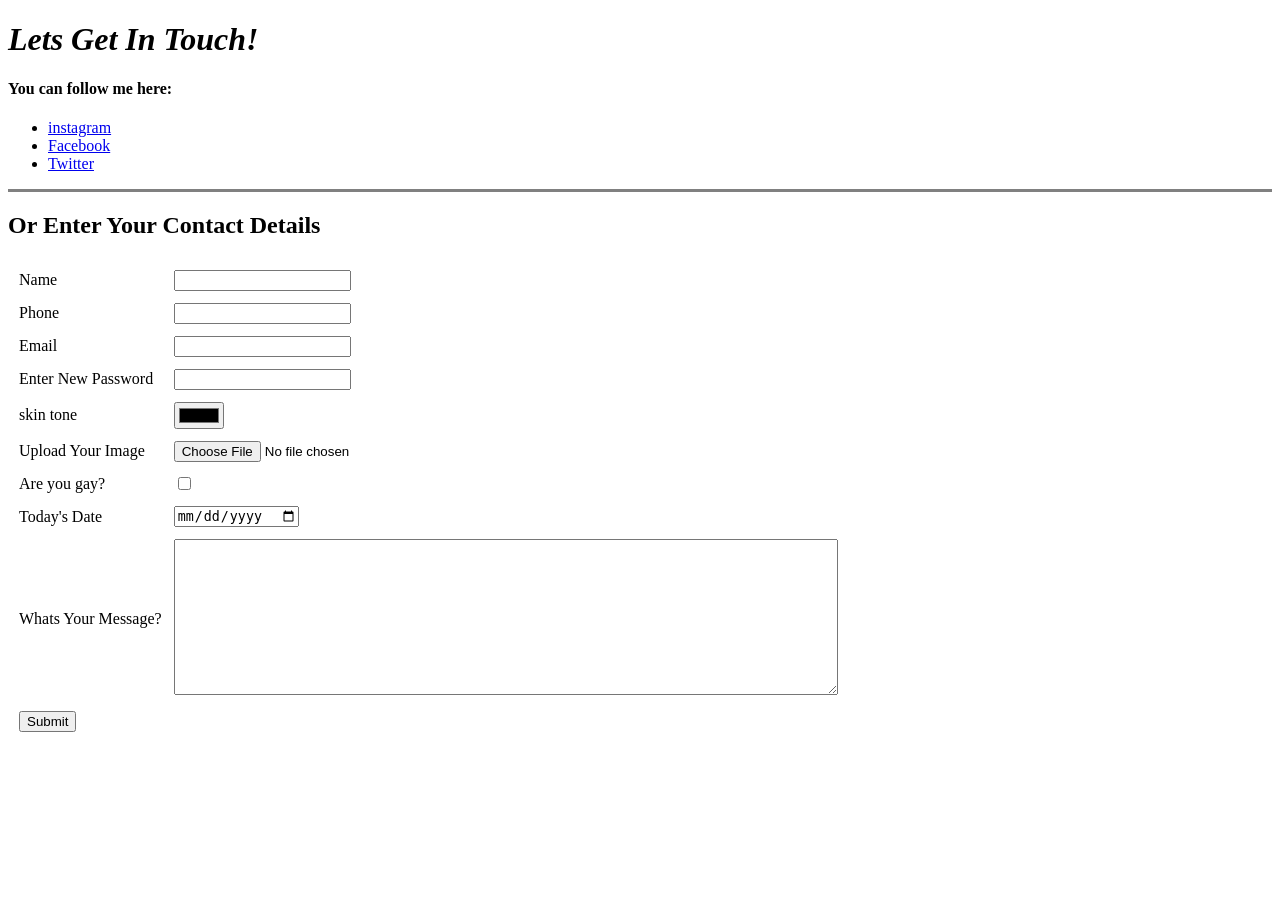
==== Contact.html @ b653c6da "added initial files for cv" ====
<!DOCTYPE html>
<html lang="en" dir="ltr">

<head>
  <meta charset="utf-8">
  <title>Contact Me</title>
</head>

<body>
  <h1><em>Lets Get In Touch!</em></h1>
  <h4>You can follow me here: </h2>
  <ul>
    <li><a href="https://www.instagram.com/xxarvizz/">instagram</a></li>
    <li><a href="https://www.facebook.com/r.biswasz">Facebook</a></li>
    <li><a href="https://twitter.com/RohanPranto">Twitter</a></li>
  </ul>

  <hr size="3" noshade />
  <h2>Or Enter Your Contact Details</h2>
  <form action="mailto:rohanbiswaspranto@gmail.com" method="post" enctype="text/plain">


    <table cellspacing="10">
      <tr>
        <td><label> Name</label></td>
        <td><input type="text" name="name" value=""></td>
      </tr>
      <tr>
        <td><label> Phone</label></td>
        <td><input type="number" name="phone" value=""></td>
      </tr>
      <tr>
        <td><label> Email</label></td>
        <td><input type="email" name="email" value=""></td>
      </tr>
      <tr>
        <td><label>Enter  New Password </label></td>
        <td><input type="password" name="password" value=""></td>
      </tr>
      <tr>
        <td><label> skin tone</label></td>
        <td><input type="color" name="skin" value=""></td>

      </tr>
      <tr>
        <td><label>Upload Your Image</label></td>
        <td><input type="file" name="image" value="" accept="image/jpeg"></td>
      </tr>
      <tr>
        <td><label>Are you gay?</label></td>
        <td> <input type="checkbox" name="GayCheck" value=""></td>
      </tr>
      <tr>
        <td><label>Today's Date</label> </td>
        <td><input type="date" name="date" value=""> </td>
      </tr>
      <tr>
        <td>  <label>Whats Your Message?</label></td>
        <td><textarea name="Message" rows="10" cols="80"></textarea></td>
      </tr>
      <tr>
        <td>  <input type="submit" name=""></td></td>
      </tr>
    </table>


  </form>

</body>

</html>
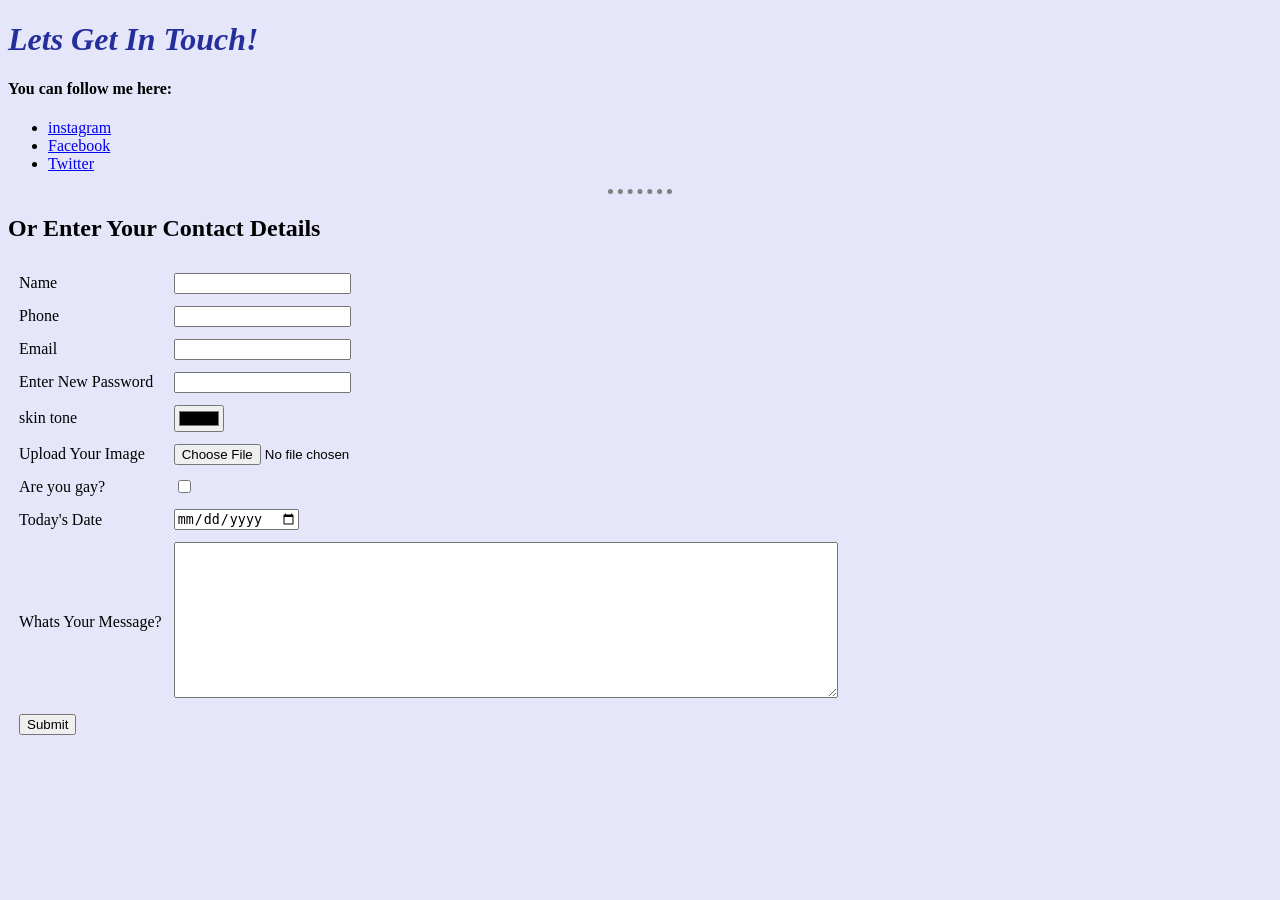
==== commit b9fb586c: "adding css" ====
--- a/Contact.html
+++ b/Contact.html
@@ -1,70 +1,73 @@
 <!DOCTYPE html>
 <html lang="en" dir="ltr">
+
 
 <head>
   <meta charset="utf-8">
   <title>Contact Me</title>
+  <link rel="stylesheet" href="css/style.css">
 </head>
 
 <body>
   <h1><em>Lets Get In Touch!</em></h1>
   <h4>You can follow me here: </h2>
-  <ul>
-    <li><a href="https://www.instagram.com/xxarvizz/">instagram</a></li>
-    <li><a href="https://www.facebook.com/r.biswasz">Facebook</a></li>
-    <li><a href="https://twitter.com/RohanPranto">Twitter</a></li>
-  </ul>
+    <ul>
+      <li><a href="https://www.instagram.com/xxarvizz/">instagram</a></li>
+      <li><a href="https://www.facebook.com/r.biswasz">Facebook</a></li>
+      <li><a href="https://twitter.com/RohanPranto">Twitter</a></li>
+    </ul>
 
-  <hr size="3" noshade />
-  <h2>Or Enter Your Contact Details</h2>
-  <form action="mailto:rohanbiswaspranto@gmail.com" method="post" enctype="text/plain">
+    <hr size="3" noshade />
+    <h2>Or Enter Your Contact Details</h2>
+    <form action="mailto:rohanbiswaspranto@gmail.com" method="post" enctype="text/plain">
 
 
-    <table cellspacing="10">
-      <tr>
-        <td><label> Name</label></td>
-        <td><input type="text" name="name" value=""></td>
-      </tr>
-      <tr>
-        <td><label> Phone</label></td>
-        <td><input type="number" name="phone" value=""></td>
-      </tr>
-      <tr>
-        <td><label> Email</label></td>
-        <td><input type="email" name="email" value=""></td>
-      </tr>
-      <tr>
-        <td><label>Enter  New Password </label></td>
-        <td><input type="password" name="password" value=""></td>
-      </tr>
-      <tr>
-        <td><label> skin tone</label></td>
-        <td><input type="color" name="skin" value=""></td>
+      <table cellspacing="10">
+        <tr>
+          <td><label> Name</label></td>
+          <td><input type="text" name="name" value=""></td>
+        </tr>
+        <tr>
+          <td><label> Phone</label></td>
+          <td><input type="number" name="phone" value=""></td>
+        </tr>
+        <tr>
+          <td><label> Email</label></td>
+          <td><input type="email" name="email" value=""></td>
+        </tr>
+        <tr>
+          <td><label>Enter New Password </label></td>
+          <td><input type="password" name="password" value=""></td>
+        </tr>
+        <tr>
+          <td><label> skin tone</label></td>
+          <td><input type="color" name="skin" value=""></td>
 
-      </tr>
-      <tr>
-        <td><label>Upload Your Image</label></td>
-        <td><input type="file" name="image" value="" accept="image/jpeg"></td>
-      </tr>
-      <tr>
-        <td><label>Are you gay?</label></td>
-        <td> <input type="checkbox" name="GayCheck" value=""></td>
-      </tr>
-      <tr>
-        <td><label>Today's Date</label> </td>
-        <td><input type="date" name="date" value=""> </td>
-      </tr>
-      <tr>
-        <td>  <label>Whats Your Message?</label></td>
-        <td><textarea name="Message" rows="10" cols="80"></textarea></td>
-      </tr>
-      <tr>
-        <td>  <input type="submit" name=""></td></td>
-      </tr>
-    </table>
+        </tr>
+        <tr>
+          <td><label>Upload Your Image</label></td>
+          <td><input type="file" name="image" value="" accept="image/jpeg"></td>
+        </tr>
+        <tr>
+          <td><label>Are you gay?</label></td>
+          <td> <input type="checkbox" name="GayCheck" value=""></td>
+        </tr>
+        <tr>
+          <td><label>Today's Date</label> </td>
+          <td><input type="date" name="date" value=""> </td>
+        </tr>
+        <tr>
+          <td> <label>Whats Your Message?</label></td>
+          <td><textarea name="Message" rows="10" cols="80"></textarea></td>
+        </tr>
+        <tr>
+          <td> <input type="submit" name=""></td>
+          </td>
+        </tr>
+      </table>
 
 
-  </form>
+    </form>
 
 </body>
 
--- a/css/style.css
+++ b/css/style.css
@@ -0,0 +1,23 @@
+body {
+  background-color: lavender;
+}
+
+hr {
+border-style:none;
+border-top-style: dotted;
+background-color: lavender;
+border-color: grey;
+border-width: 5px;
+width: 5%
+}
+h3{
+  color: #18978F;
+}
+h1{
+  color: #242F9B;
+}
+
+
+img {
+  height: 180px;
+}
